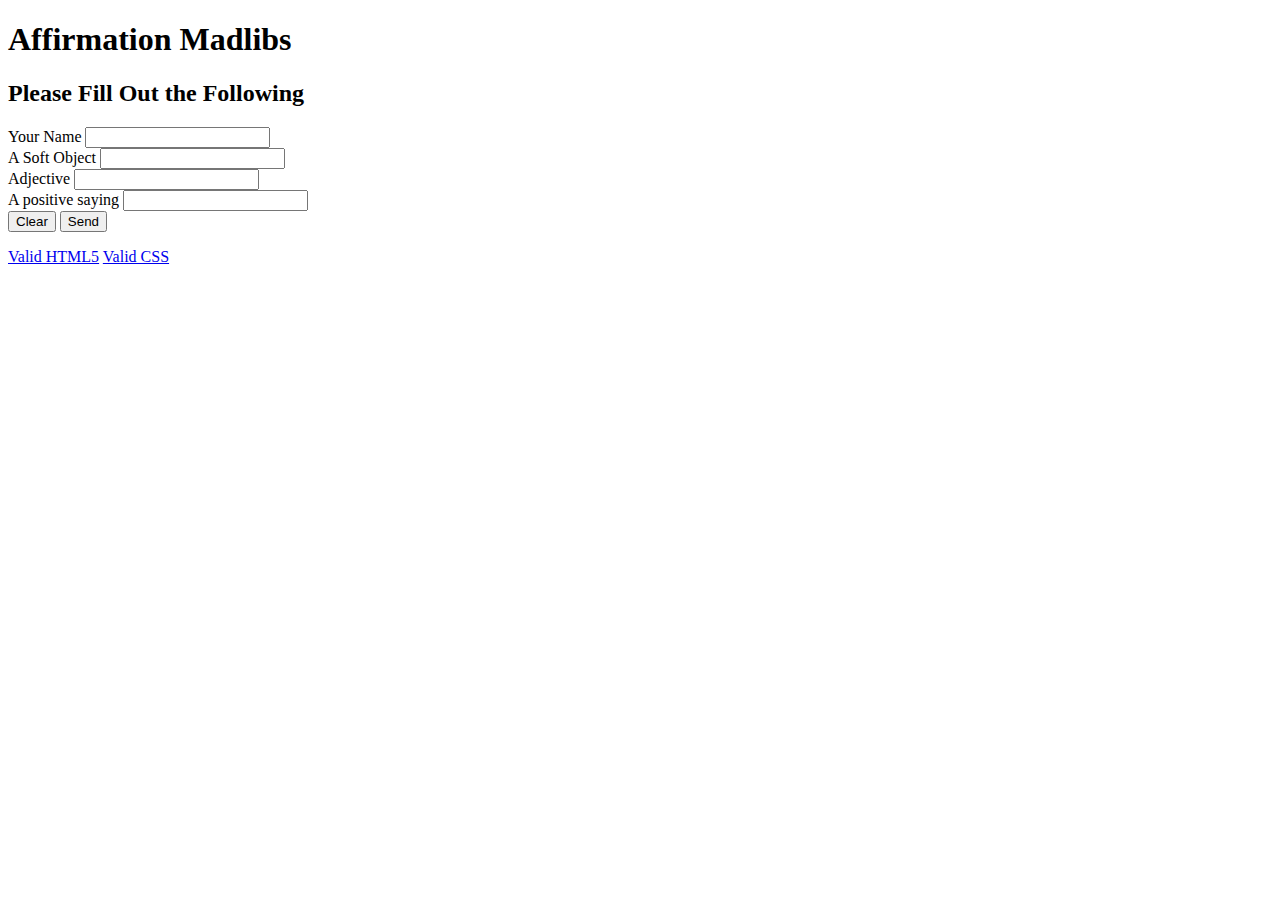
==== studio1/index.html @ ebf341ed "create index.html" ====
<!DOCTYPE HTML>
<html>

<head>
	<meta charset="UTF-8">
	<title>Affirmations</title>
	<link href="styles.css" rel="stylesheet"/>
	<link href="https://necolas.github.io/normalize.css/7.0.0/normalize.css" rel ="stylesheet">
	<link href="https://fonts.googleapis.com/css?family=Nunito" rel="stylesheet">

</head>

<body>
	<h1>Affirmation Madlibs</h1>

	<article id="form">
		<form name="madlibs">
			<h2>Please Fill Out the Following</h2>
			<!-- name -->
			<div>
				<label for ="name">Your Name</label>
				<input type="text" id="name">
			</div>

			<!-- soft object -->
			<div>
				<label for ="soft">A Soft Object</label>
				<input type="text" id="soft">
			</div>

			<!-- adjective -->
			<div>
				<label for ="adjective">Adjective</label>
					<input type="text" id="adjective">
			</div>

				<!-- a positive thing to say -->

			<div>
				<label for ="positive">A positive saying</label>
				<input type="text" id="positive">
			</div>

				<!-- reset/submit form -->
			<div>
				<input type="reset" value="Clear" />
				<input type="submit" value="Send" />
			</div>

		</form>
	</article>

	<article id="submission" class="hide">
    <p id="myMsg"></p>
  </article>

		<footer>
			<a href="https://validator.w3.org/check?uri=referer">Valid HTML5</a>
			<a href="https://jigsaw.w3.org/css-validator/check/referer">Valid CSS</a>
		</footer>
		<script src='script.js'></script>
	</body>

	</html>
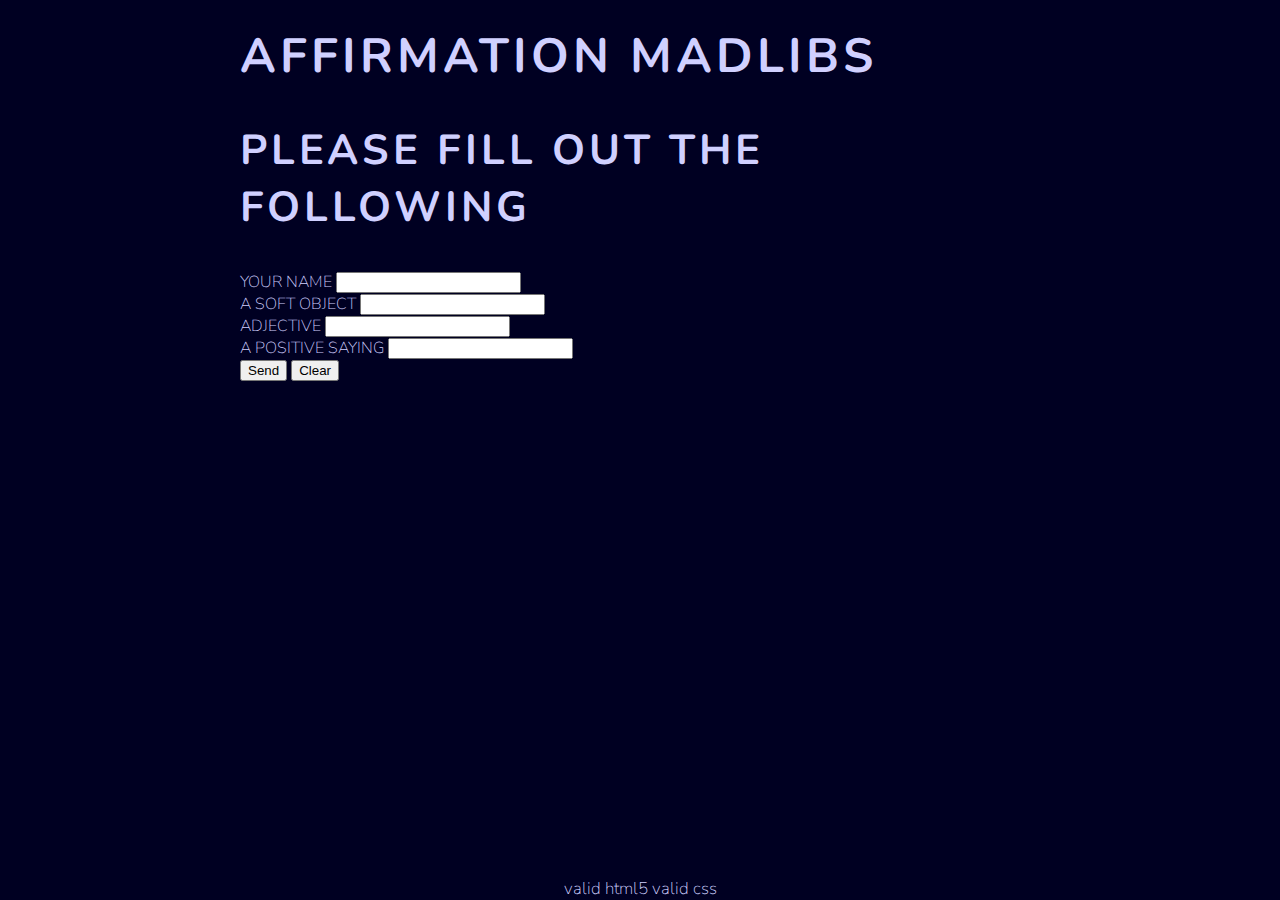
==== commit b95b4974: "Update index.html" ====
--- a/studio1/index.html
+++ b/studio1/index.html
@@ -43,15 +43,14 @@
 
 				<!-- reset/submit form -->
 			<div>
+				<input type="submit" value="Send" />
 				<input type="reset" value="Clear" />
-				<input type="submit" value="Send" />
 			</div>
 
 		</form>
 	</article>
-
-	<article id="submission" class="hide">
     <p id="myMsg"></p>
+		
   </article>
 
 		<footer>
--- a/studio1/styles.css
+++ b/studio1/styles.css
@@ -0,0 +1,47 @@
+body {
+  background-color: #000022;
+  color: #D0D0FF;
+  text-transform: uppercase;
+  font-family: 'Nunito', serif;
+  font-style: normal;
+	font-variant: normal;
+	font-weight: lighter;
+  width: 800px;
+  margin: auto;
+}
+
+header {
+  margin-top: 30px;
+  height: 300px;
+}
+
+h1{
+	font-size: 48px;
+	line-height: 48px;
+  text-align: left;
+  letter-spacing: 4px;
+}
+
+h2 {
+  margin-top: 10px;
+  font-size: 42px;
+  letter-spacing: 4px;
+  float: left;
+}
+
+footer {
+  clear: left;
+  position: fixed;
+  bottom: 0;
+  text-align: center;
+  width: 800px;
+  text-transform: lowercase;
+  font-size: 17px;
+  background-color: #000022;
+  color: #044389;
+}
+
+footer a {
+text-decoration: none;
+color: #D0D0FF;
+}
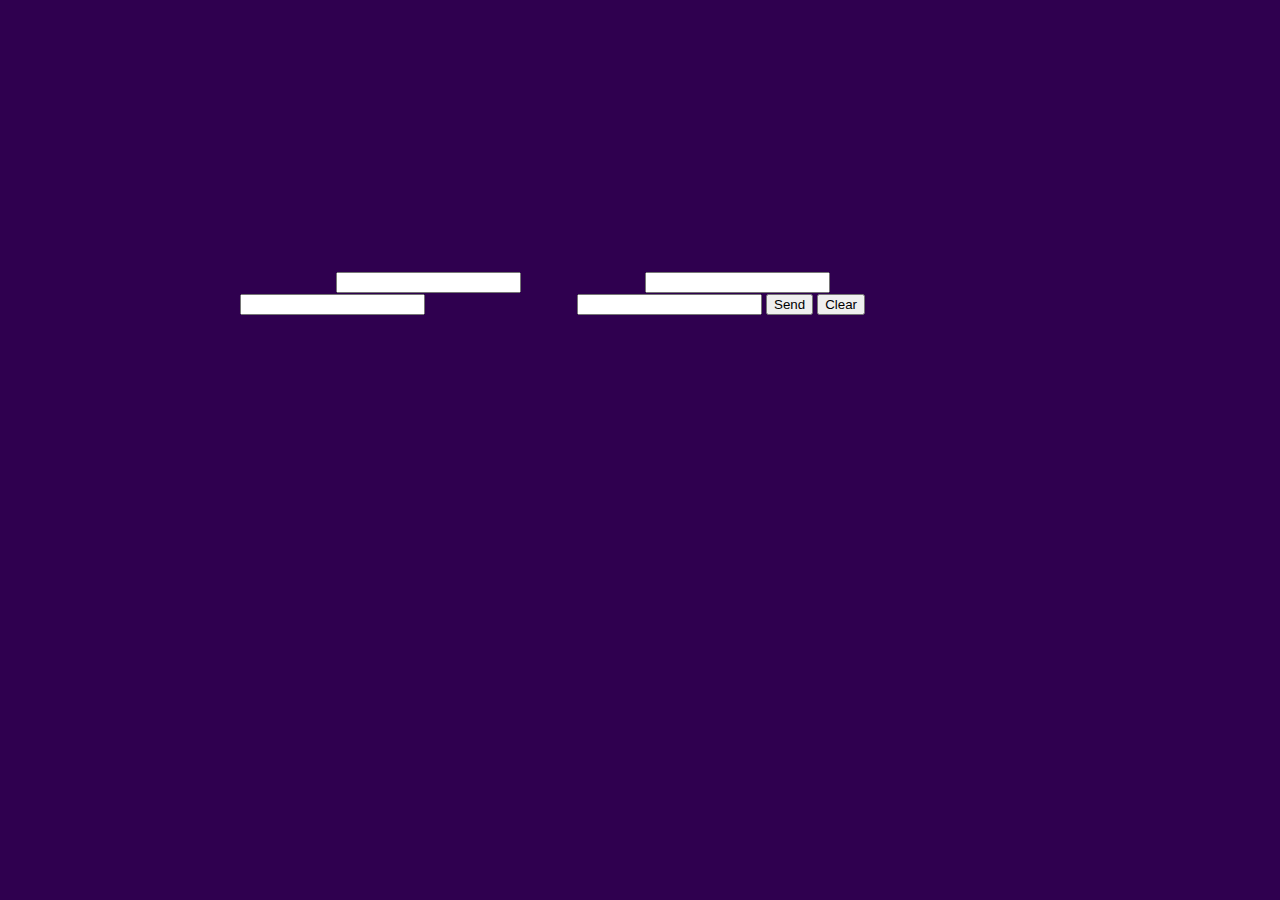
==== commit 174d1a57: "Update index.html" ====
--- a/studio1/index.html
+++ b/studio1/index.html
@@ -20,44 +20,28 @@
 			<div>
 				<label for ="name">Your Name</label>
 				<input type="text" id="name">
-			</div>
-
-			<!-- soft object -->
-			<div>
 				<label for ="soft">A Soft Object</label>
 				<input type="text" id="soft">
-			</div>
-
-			<!-- adjective -->
-			<div>
+				
 				<label for ="adjective">Adjective</label>
 					<input type="text" id="adjective">
-			</div>
-
-				<!-- a positive thing to say -->
-
-			<div>
+				
 				<label for ="positive">A positive saying</label>
 				<input type="text" id="positive">
-			</div>
-
-				<!-- reset/submit form -->
-			<div>
+				
 				<input type="submit" value="Send" />
 				<input type="reset" value="Clear" />
 			</div>
 
 		</form>
 	</article>
-    <p id="myMsg"></p>
-		
-  </article>
-
+ <section id="submission" class="hide">
+      <p id="myMsg"></p>
+	</section>
 		<footer>
 			<a href="https://validator.w3.org/check?uri=referer">Valid HTML5</a>
 			<a href="https://jigsaw.w3.org/css-validator/check/referer">Valid CSS</a>
 		</footer>
 		<script src='script.js'></script>
 	</body>
-
 	</html>
--- a/studio1/styles.css
+++ b/studio1/styles.css
@@ -1,6 +1,6 @@
 body {
-  background-color: #000022;
-  color: #D0D0FF;
+  color: #2F004F;
+  background-color: #2F004F;
   text-transform: uppercase;
   font-family: 'Nunito', serif;
   font-style: normal;
@@ -37,11 +37,11 @@
   width: 800px;
   text-transform: lowercase;
   font-size: 17px;
-  background-color: #000022;
-  color: #044389;
+  background-color: #2F004F;
+  color: #2F004F;
 }
 
 footer a {
 text-decoration: none;
-color: #D0D0FF;
+color: #2F004F;
 }
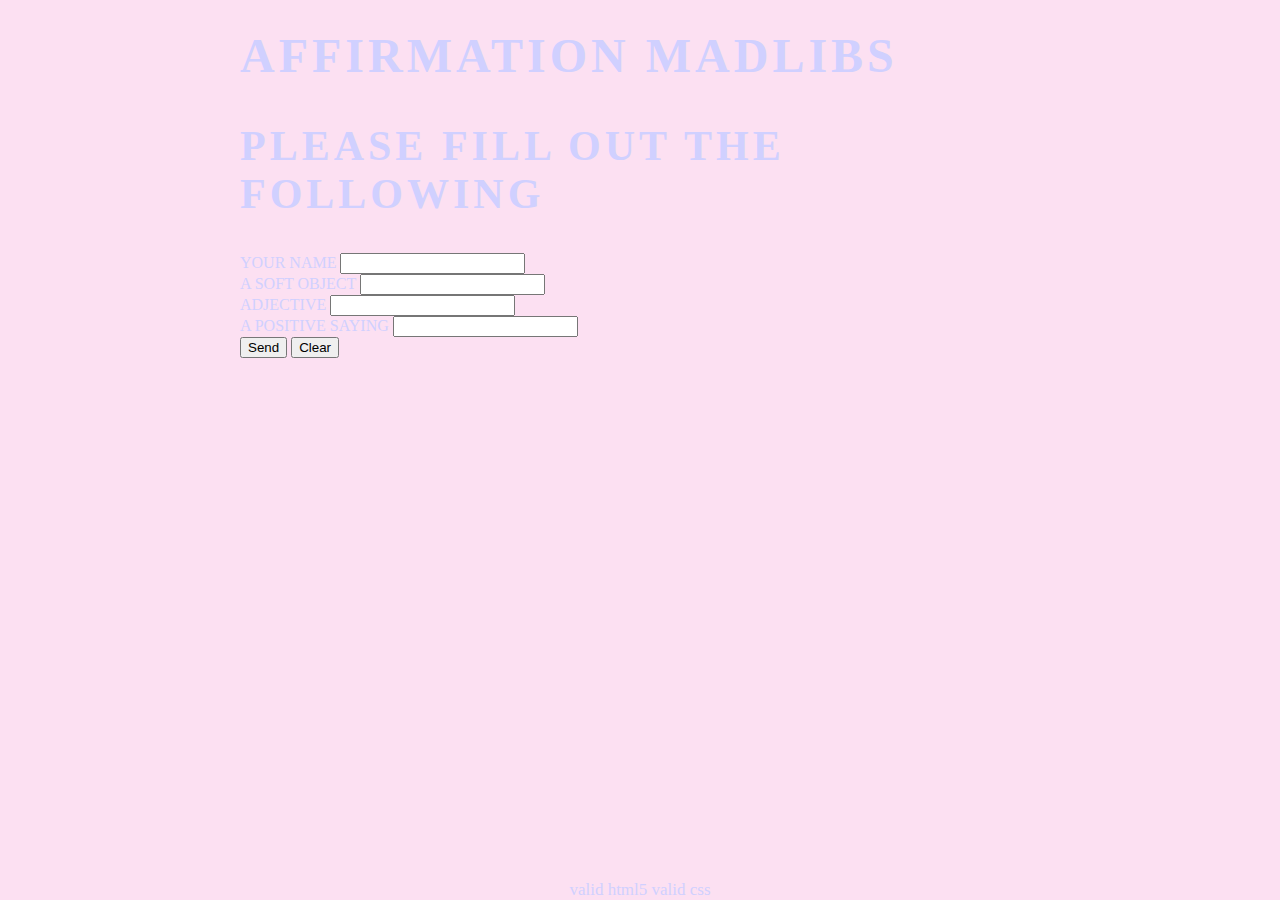
==== commit d21973e1: "Update index.html" ====
--- a/studio1/index.html
+++ b/studio1/index.html
@@ -16,19 +16,25 @@
 	<article id="form">
 		<form name="madlibs">
 			<h2>Please Fill Out the Following</h2>
-			<!-- name -->
 			<div>
 				<label for ="name">Your Name</label>
 				<input type="text" id="name">
+				
+			</div>
+			<div>
 				<label for ="soft">A Soft Object</label>
 				<input type="text" id="soft">
-				
+			</div>
+			<div>
 				<label for ="adjective">Adjective</label>
 					<input type="text" id="adjective">
+			</div>
+			<div>
 				
 				<label for ="positive">A positive saying</label>
 				<input type="text" id="positive">
-				
+			</div>
+			<div>
 				<input type="submit" value="Send" />
 				<input type="reset" value="Clear" />
 			</div>
--- a/studio1/styles.css
+++ b/studio1/styles.css
@@ -1,8 +1,8 @@
 body {
-  color: #2F004F;
-  background-color: #2F004F;
+  background-color: #FCE0F2;
+  color: #D0D0FF;
   text-transform: uppercase;
-  font-family: 'Nunito', serif;
+  font-family: 'A', serif;
   font-style: normal;
 	font-variant: normal;
 	font-weight: lighter;
@@ -37,11 +37,11 @@
   width: 800px;
   text-transform: lowercase;
   font-size: 17px;
-  background-color: #2F004F;
-  color: #2F004F;
+  background-color: #FCE0F2;
+  color: #044389;
 }
 
 footer a {
 text-decoration: none;
-color: #2F004F;
+color: #D0D0FF;
 }
